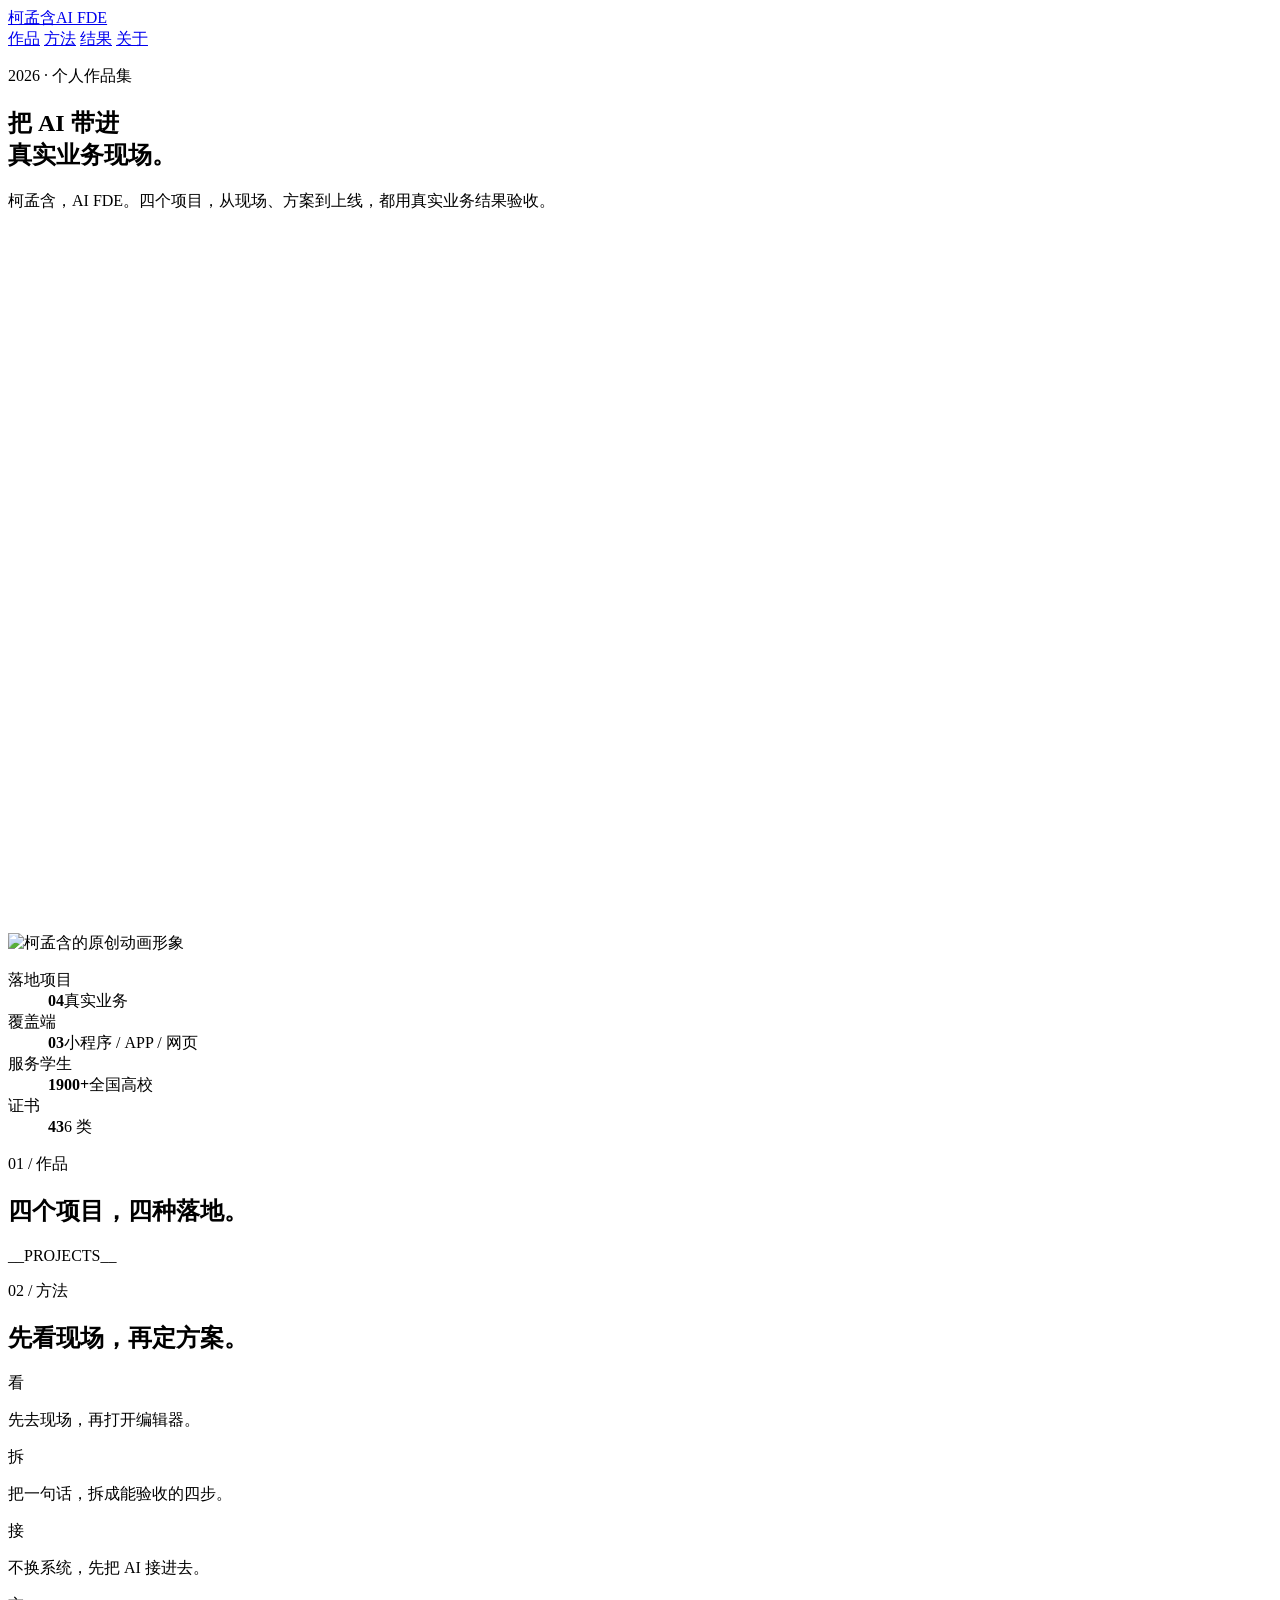
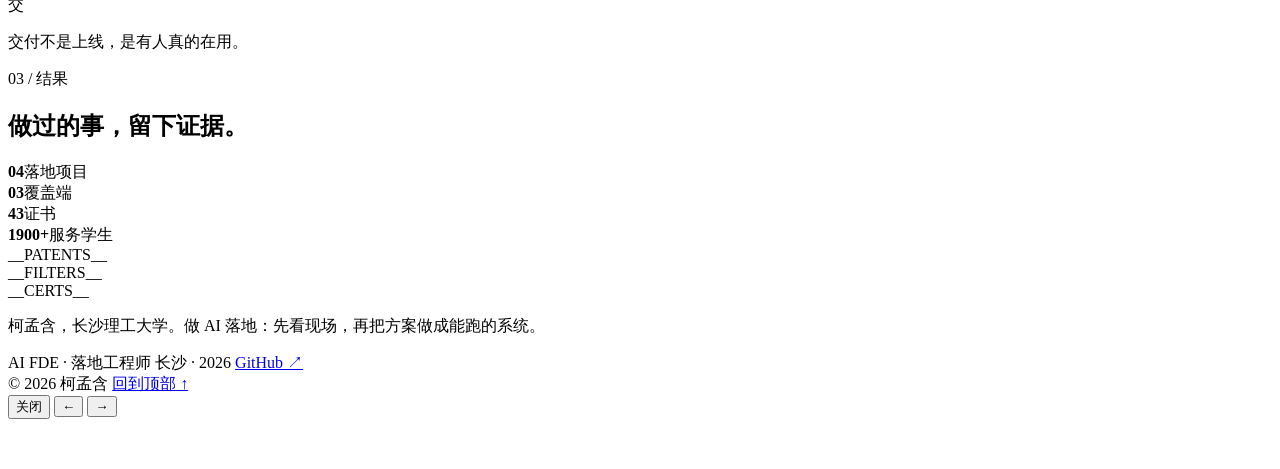
==== source/template.html @ 9101d400 "极简版作品集：单页、无裁切、43 证书、人物跟随" ====
<!doctype html>
<html lang="zh-CN">
<head>
<meta charset="utf-8">
<meta name="viewport" content="width=device-width, initial-scale=1, viewport-fit=cover">
<meta name="description" content="柯孟含 · AI FDE 作品集：把 AI 带进真实业务现场。">
<meta name="theme-color" content="#f4f5f7">
<meta name="color-scheme" content="light">
<link rel="icon" href="data:,">
<title>柯孟含 · AI FDE 作品集</title>
<style>__STYLE__</style>
</head>
<body>
<header class="top">
  <div class="top-in">
    <a class="mark" href="#top">柯孟含<span>AI FDE</span></a>
    <nav class="nav" aria-label="页面导航">
      <a href="#work">作品</a>
      <a href="#method">方法</a>
      <a href="#result">结果</a>
      <a href="#about">关于</a>
    </nav>
  </div>
</header>

<main id="top">
  <section class="hero wrap">
    <div class="hero-grid">
      <div>
        <p class="eyebrow">2026 · 个人作品集</p>
        <h1>把 AI 带进<br>真实业务现场。</h1>
        <p class="lede">柯孟含，AI FDE。四个项目，从现场、方案到上线，都用真实业务结果验收。</p>
      </div>
      <div class="portrait">
        <img src="__POSTER__" alt="柯孟含的原创动画形象">
        <canvas id="headCanvas" width="810" height="720" role="img" aria-label="原创动画形象，头部跟随鼠标连续转动"></canvas>
      </div>
    </div>
    <dl class="facts">
      <div class="fact"><dt>落地项目</dt><dd><b>04</b><span>真实业务</span></dd></div>
      <div class="fact"><dt>覆盖端</dt><dd><b>03</b><span>小程序 / APP / 网页</span></dd></div>
      <div class="fact"><dt>服务学生</dt><dd><b>1900+</b><span>全国高校</span></dd></div>
      <div class="fact"><dt>证书</dt><dd><b>43</b><span>6 类</span></dd></div>
    </dl>
  </section>

  <section class="sec wrap" id="work">
    <div class="sec-head">
      <p class="sec-no">01 / 作品</p>
      <h2 class="sec-title">四个项目，四种落地。</h2>
    </div>
    __PROJECTS__
  </section>

  <section class="sec wrap" id="method">
    <div class="sec-head">
      <p class="sec-no">02 / 方法</p>
      <h2 class="sec-title">先看现场，再定方案。</h2>
    </div>
    <div class="method">
      <div class="m-row"><div class="m-char">看</div><p class="m-text">先去现场，再打开编辑器。</p></div>
      <div class="m-row"><div class="m-char">拆</div><p class="m-text">把一句话，拆成能验收的四步。</p></div>
      <div class="m-row"><div class="m-char">接</div><p class="m-text">不换系统，先把 AI 接进去。</p></div>
      <div class="m-row"><div class="m-char">交</div><p class="m-text">交付不是上线，是有人真的在用。</p></div>
    </div>
  </section>

  <section class="sec wrap" id="result">
    <div class="sec-head">
      <p class="sec-no">03 / 结果</p>
      <h2 class="sec-title">做过的事，留下证据。</h2>
    </div>
    <div class="results">
      <div class="result"><b>04</b><span>落地项目</span></div>
      <div class="result"><b>03</b><span>覆盖端</span></div>
      <div class="result"><b>43</b><span>证书</span></div>
      <div class="result"><b>1900+</b><span>服务学生</span></div>
    </div>

    <div class="patents" aria-label="专利与软著">
      __PATENTS__
    </div>

    <div class="cert-filter" role="group" aria-label="证书分类">
      __FILTERS__
    </div>
    <div class="cert-grid">
      __CERTS__
    </div>
  </section>

  <section class="about wrap" id="about">
    <p>柯孟含，长沙理工大学。做 AI 落地：先看现场，再把方案做成能跑的系统。</p>
    <div class="about-meta">
      <span>AI FDE · 落地工程师</span>
      <span>长沙 · 2026</span>
      <a href="https://github.com/8-321" target="_blank" rel="noreferrer">GitHub ↗</a>
    </div>
  </section>
</main>

<footer class="foot wrap">
  <span>© 2026 柯孟含</span>
  <a href="#top">回到顶部 ↑</a>
</footer>

<div class="lb" id="lb" role="dialog" aria-modal="true" aria-label="证书查看" aria-hidden="true">
  <button class="lb-close" type="button" id="lbClose" aria-label="关闭">关闭</button>
  <button class="lb-prev" type="button" id="lbPrev" aria-label="上一张">←</button>
  <button class="lb-next" type="button" id="lbNext" aria-label="下一张">→</button>
  <figure>
    <img id="lbImg" src="" alt="">
    <figcaption><span id="lbCap"></span><span id="lbCount"></span></figcaption>
  </figure>
</div>

<script>__SCRIPT__</script>
</body>
</html>
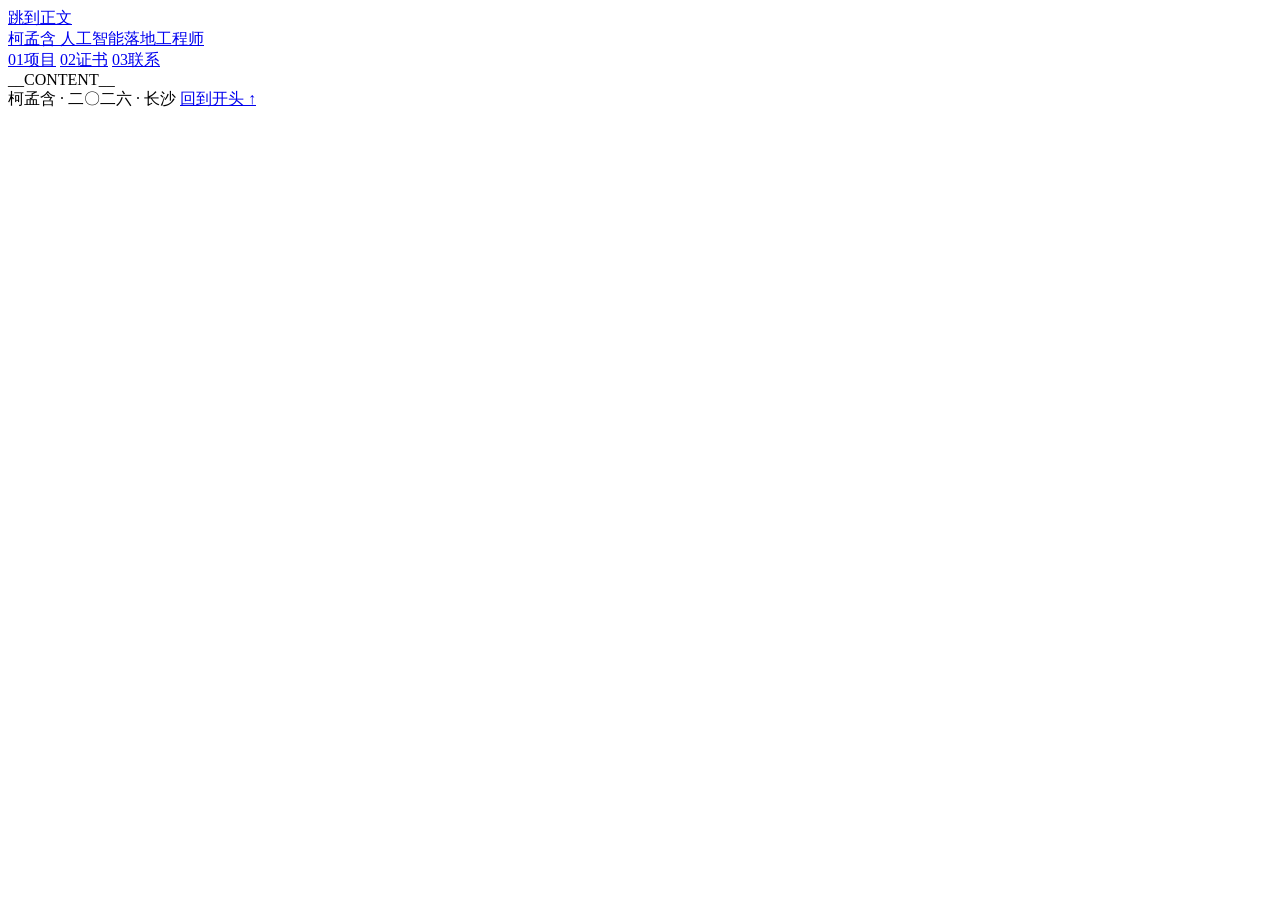
==== commit 800404a4: "重构极简版：由意成形 · 四项目四动词 · 43张证书索引 · 3.7MB 单文件" ====
--- a/source/template.html
+++ b/source/template.html
@@ -1,119 +1,48 @@
 <!doctype html>
 <html lang="zh-CN">
 <head>
-<meta charset="utf-8">
-<meta name="viewport" content="width=device-width, initial-scale=1, viewport-fit=cover">
-<meta name="description" content="柯孟含 · AI FDE 作品集：把 AI 带进真实业务现场。">
-<meta name="theme-color" content="#f4f5f7">
-<meta name="color-scheme" content="light">
-<link rel="icon" href="data:,">
-<title>柯孟含 · AI FDE 作品集</title>
-<style>__STYLE__</style>
+  <meta charset="utf-8">
+  <meta name="viewport" content="width=device-width, initial-scale=1, viewport-fit=cover">
+  <meta name="color-scheme" content="light">
+  <meta name="description" content="柯孟含 · 作品集：四个真实项目，四十三张证书。把人工智能带进真实业务现场。">
+  <title>柯孟含 · 作品集</title>
+  <style>__STYLE__</style>
 </head>
 <body>
-<header class="top">
-  <div class="top-in">
-    <a class="mark" href="#top">柯孟含<span>AI FDE</span></a>
-    <nav class="nav" aria-label="页面导航">
-      <a href="#work">作品</a>
-      <a href="#method">方法</a>
-      <a href="#result">结果</a>
-      <a href="#about">关于</a>
-    </nav>
-  </div>
-</header>
+  <a class="skip" href="#main">跳到正文</a>
 
-<main id="top">
-  <section class="hero wrap">
-    <div class="hero-grid">
-      <div>
-        <p class="eyebrow">2026 · 个人作品集</p>
-        <h1>把 AI 带进<br>真实业务现场。</h1>
-        <p class="lede">柯孟含，AI FDE。四个项目，从现场、方案到上线，都用真实业务结果验收。</p>
-      </div>
-      <div class="portrait">
-        <img src="__POSTER__" alt="柯孟含的原创动画形象">
-        <canvas id="headCanvas" width="810" height="720" role="img" aria-label="原创动画形象，头部跟随鼠标连续转动"></canvas>
-      </div>
+  <header class="top">
+    <div class="wrap">
+      <a class="brand" href="#top" aria-label="回到开头">
+        <span class="brand-cn">柯孟含</span>
+        <span class="brand-role">人工智能落地工程师</span>
+      </a>
+      <nav class="nav" aria-label="章节">
+        <a href="#works"><span>01</span>项目</a>
+        <a href="#certs"><span>02</span>证书</a>
+        <a href="#contact"><span>03</span>联系</a>
+      </nav>
     </div>
-    <dl class="facts">
-      <div class="fact"><dt>落地项目</dt><dd><b>04</b><span>真实业务</span></dd></div>
-      <div class="fact"><dt>覆盖端</dt><dd><b>03</b><span>小程序 / APP / 网页</span></dd></div>
-      <div class="fact"><dt>服务学生</dt><dd><b>1900+</b><span>全国高校</span></dd></div>
-      <div class="fact"><dt>证书</dt><dd><b>43</b><span>6 类</span></dd></div>
-    </dl>
-  </section>
+  </header>
 
-  <section class="sec wrap" id="work">
-    <div class="sec-head">
-      <p class="sec-no">01 / 作品</p>
-      <h2 class="sec-title">四个项目，四种落地。</h2>
+  <main id="main">__CONTENT__</main>
+
+  <footer class="foot">
+    <div class="wrap">
+      <span>柯孟含 · 二〇二六 · 长沙</span>
+      <a href="#top">回到开头 ↑</a>
     </div>
-    __PROJECTS__
-  </section>
+  </footer>
 
-  <section class="sec wrap" id="method">
-    <div class="sec-head">
-      <p class="sec-no">02 / 方法</p>
-      <h2 class="sec-title">先看现场，再定方案。</h2>
+  <dialog class="lb" id="lb" aria-label="查看原图">
+    <button class="lb-close" type="button" aria-label="关闭">×</button>
+    <div class="lb-inner">
+      <img class="lb-img" id="lbImg" alt="">
+      <p class="lb-cap" id="lbCap"></p>
     </div>
-    <div class="method">
-      <div class="m-row"><div class="m-char">看</div><p class="m-text">先去现场，再打开编辑器。</p></div>
-      <div class="m-row"><div class="m-char">拆</div><p class="m-text">把一句话，拆成能验收的四步。</p></div>
-      <div class="m-row"><div class="m-char">接</div><p class="m-text">不换系统，先把 AI 接进去。</p></div>
-      <div class="m-row"><div class="m-char">交</div><p class="m-text">交付不是上线，是有人真的在用。</p></div>
-    </div>
-  </section>
+  </dialog>
 
-  <section class="sec wrap" id="result">
-    <div class="sec-head">
-      <p class="sec-no">03 / 结果</p>
-      <h2 class="sec-title">做过的事，留下证据。</h2>
-    </div>
-    <div class="results">
-      <div class="result"><b>04</b><span>落地项目</span></div>
-      <div class="result"><b>03</b><span>覆盖端</span></div>
-      <div class="result"><b>43</b><span>证书</span></div>
-      <div class="result"><b>1900+</b><span>服务学生</span></div>
-    </div>
-
-    <div class="patents" aria-label="专利与软著">
-      __PATENTS__
-    </div>
-
-    <div class="cert-filter" role="group" aria-label="证书分类">
-      __FILTERS__
-    </div>
-    <div class="cert-grid">
-      __CERTS__
-    </div>
-  </section>
-
-  <section class="about wrap" id="about">
-    <p>柯孟含，长沙理工大学。做 AI 落地：先看现场，再把方案做成能跑的系统。</p>
-    <div class="about-meta">
-      <span>AI FDE · 落地工程师</span>
-      <span>长沙 · 2026</span>
-      <a href="https://github.com/8-321" target="_blank" rel="noreferrer">GitHub ↗</a>
-    </div>
-  </section>
-</main>
-
-<footer class="foot wrap">
-  <span>© 2026 柯孟含</span>
-  <a href="#top">回到顶部 ↑</a>
-</footer>
-
-<div class="lb" id="lb" role="dialog" aria-modal="true" aria-label="证书查看" aria-hidden="true">
-  <button class="lb-close" type="button" id="lbClose" aria-label="关闭">关闭</button>
-  <button class="lb-prev" type="button" id="lbPrev" aria-label="上一张">←</button>
-  <button class="lb-next" type="button" id="lbNext" aria-label="下一张">→</button>
-  <figure>
-    <img id="lbImg" src="" alt="">
-    <figcaption><span id="lbCap"></span><span id="lbCount"></span></figcaption>
-  </figure>
-</div>
-
-<script>__SCRIPT__</script>
+  <script type="application/json" id="sheetData">__SHEET_JSON__</script>
+  <script>__SCRIPT__</script>
 </body>
-</html>+</html>
